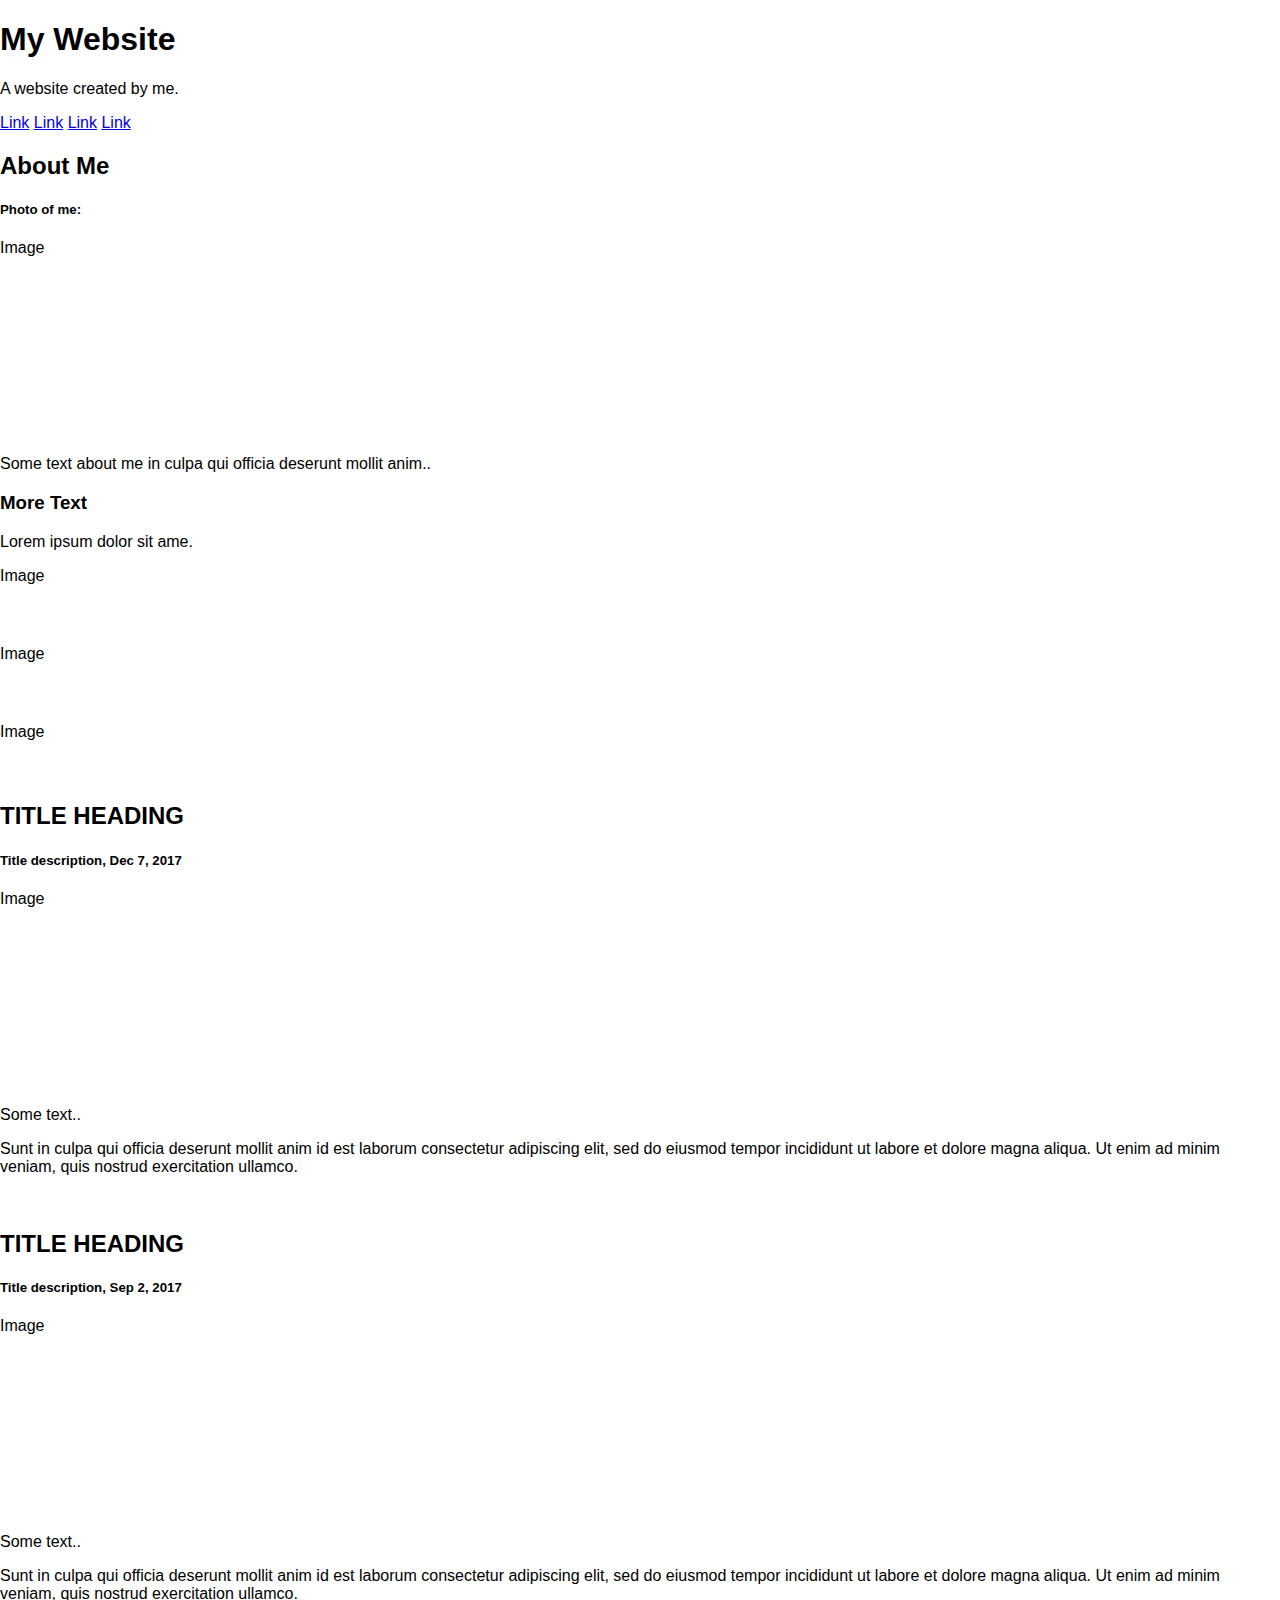
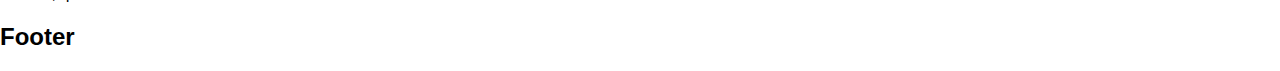
==== index.html @ 46ea7ea6 "Update index.html" ====
<!DOCTYPE html>
<html lang="en">
<head>
<title>Page Title</title>
<meta charset="UTF-8">
<meta name="viewport" content="width=device-width, initial-scale=1">
<style>
* {
  box-sizing: border-box;
}

/* Style the body */
body {
  font-family: Arial, Helvetica, sans-serif;
  margin: 0;
}
  
/* Responsive layout - when the screen is less than 700px wide, make the two columns stack on top of each other instead of next to each other */
@media screen and (max-width: 700px) {
  .row {   
    flex-direction: column;
  }
}

/* Responsive layout - when the screen is less than 400px wide, make the navigation links stack on top of each other instead of next to each other */
@media screen and (max-width: 400px) {
  .navbar a {
    float: none;
    width: 100%;
  }
}
</style>
</head>
<body>

<div class="header">
  <h1>My Website</h1>
  <p>A website created by me.</p>
</div>

<div class="navbar">
  <a href="#">Link</a>
  <a href="#">Link</a>
  <a href="#">Link</a>
  <a href="#" class="right">Link</a>
</div>

<div class="row">
  <div class="side">
    <h2>About Me</h2>
    <h5>Photo of me:</h5>
    <div class="fakeimg" style="height:200px;">Image</div>
    <p>Some text about me in culpa qui officia deserunt mollit anim..</p>
    <h3>More Text</h3>
    <p>Lorem ipsum dolor sit ame.</p>
    <div class="fakeimg" style="height:60px;">Image</div><br>
    <div class="fakeimg" style="height:60px;">Image</div><br>
    <div class="fakeimg" style="height:60px;">Image</div>
  </div>
  <div class="main">
    <h2>TITLE HEADING</h2>
    <h5>Title description, Dec 7, 2017</h5>
    <div class="fakeimg" style="height:200px;">Image</div>
    <p>Some text..</p>
    <p>Sunt in culpa qui officia deserunt mollit anim id est laborum consectetur adipiscing elit, sed do eiusmod tempor incididunt ut labore et dolore magna aliqua. Ut enim ad minim veniam, quis nostrud exercitation ullamco.</p>
    <br>
    <h2>TITLE HEADING</h2>
    <h5>Title description, Sep 2, 2017</h5>
    <div class="fakeimg" style="height:200px;">Image</div>
    <p>Some text..</p>
    <p>Sunt in culpa qui officia deserunt mollit anim id est laborum consectetur adipiscing elit, sed do eiusmod tempor incididunt ut labore et dolore magna aliqua. Ut enim ad minim veniam, quis nostrud exercitation ullamco.</p>
  </div>
</div>

<div class="footer">
  <h2>Footer</h2>
</div>

</body>
</html>
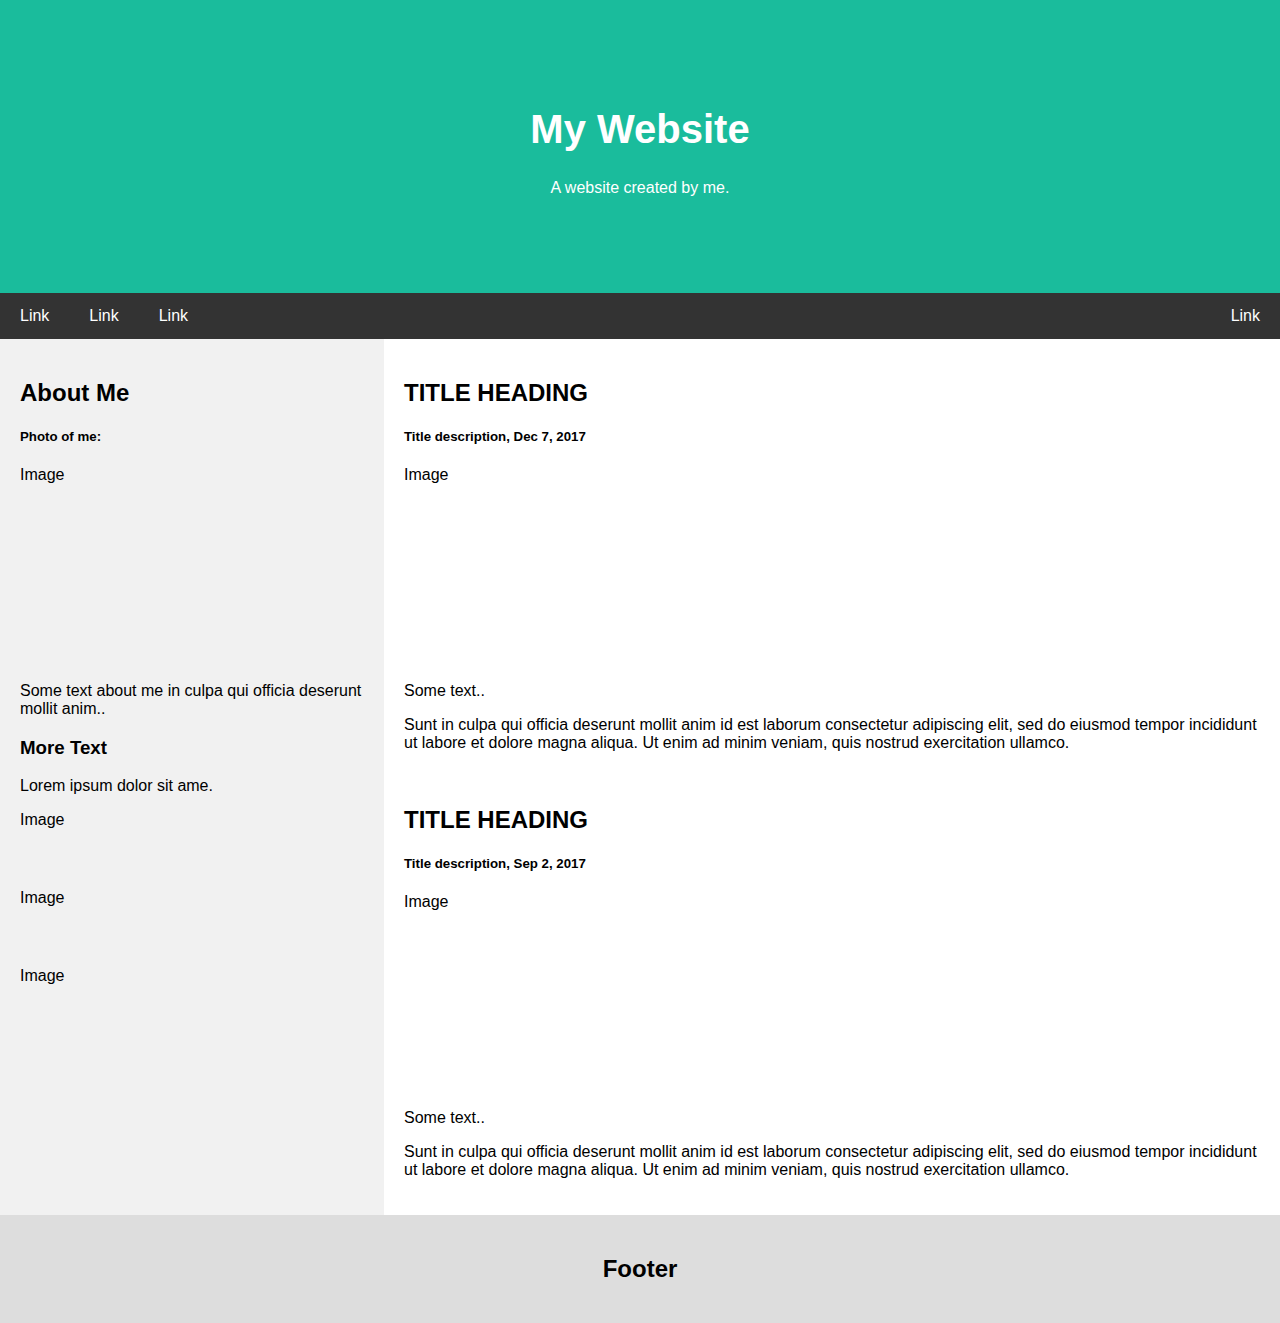
==== commit 0fa55555: "Update index.html" ====
--- a/index.html
+++ b/index.html
@@ -14,10 +14,75 @@
   font-family: Arial, Helvetica, sans-serif;
   margin: 0;
 }
-  
+
+.header {
+  padding: 80px; /* some padding */
+  text-align: center; /* center the text */
+  background: #1abc9c; /* green background */
+  color: white; /* white text color */
+}
+
+/* Increase the font size of the <h1> element */
+.header h1 {
+  font-size: 40px;
+}
+
+/* Style the top navigation bar */
+.navbar {
+  overflow: hidden; /* Hide overflow */
+  background-color: #333; /* Dark background color */
+}
+
+/* Style the navigation bar links */
+.navbar a {
+  float: left; /* Make sure that the links stay side-by-side */
+  display: block; /* Change the display to block, for responsive reasons (see below) */
+  color: white; /* White text color */
+  text-align: center; /* Center the text */
+  padding: 14px 20px; /* Add some padding */
+  text-decoration: none; /* Remove underline */
+}
+
+/* Right-aligned link */
+.navbar a.right {
+  float: right; /* Float a link to the right */
+}
+
+/* Change color on hover/mouse-over */
+.navbar a:hover {
+  background-color: #ddd; /* Grey background color */
+  color: black; /* Black text color */
+}
+
+/* Ensure proper sizing */
+* {
+  box-sizing: border-box;
+}
+
+/* Column container */
+.row {
+  display: flex;
+  flex-wrap: wrap;
+}
+
+/* Create two unequal columns that sits next to each other */
+/* Sidebar/left column */
+.side {
+  flex: 30%; /* Set the width of the sidebar */
+  background-color: #f1f1f1; /* Grey background color */
+  padding: 20px; /* Some padding */
+}
+
+/* Main column */
+.main {
+  flex: 70%; /* Set the width of the main content */
+  background-color: white; /* White background color */
+  padding: 20px; /* Some padding */
+}
+
 /* Responsive layout - when the screen is less than 700px wide, make the two columns stack on top of each other instead of next to each other */
 @media screen and (max-width: 700px) {
-  .row {   
+  .row {
     flex-direction: column;
   }
 }
@@ -29,6 +94,13 @@
     width: 100%;
   }
 }
+
+.footer {
+  padding: 20px; /* Some padding */
+  text-align: center; /* Center text*/
+  background: #ddd; /* Grey background */
+}
+  
 </style>
 </head>
 <body>
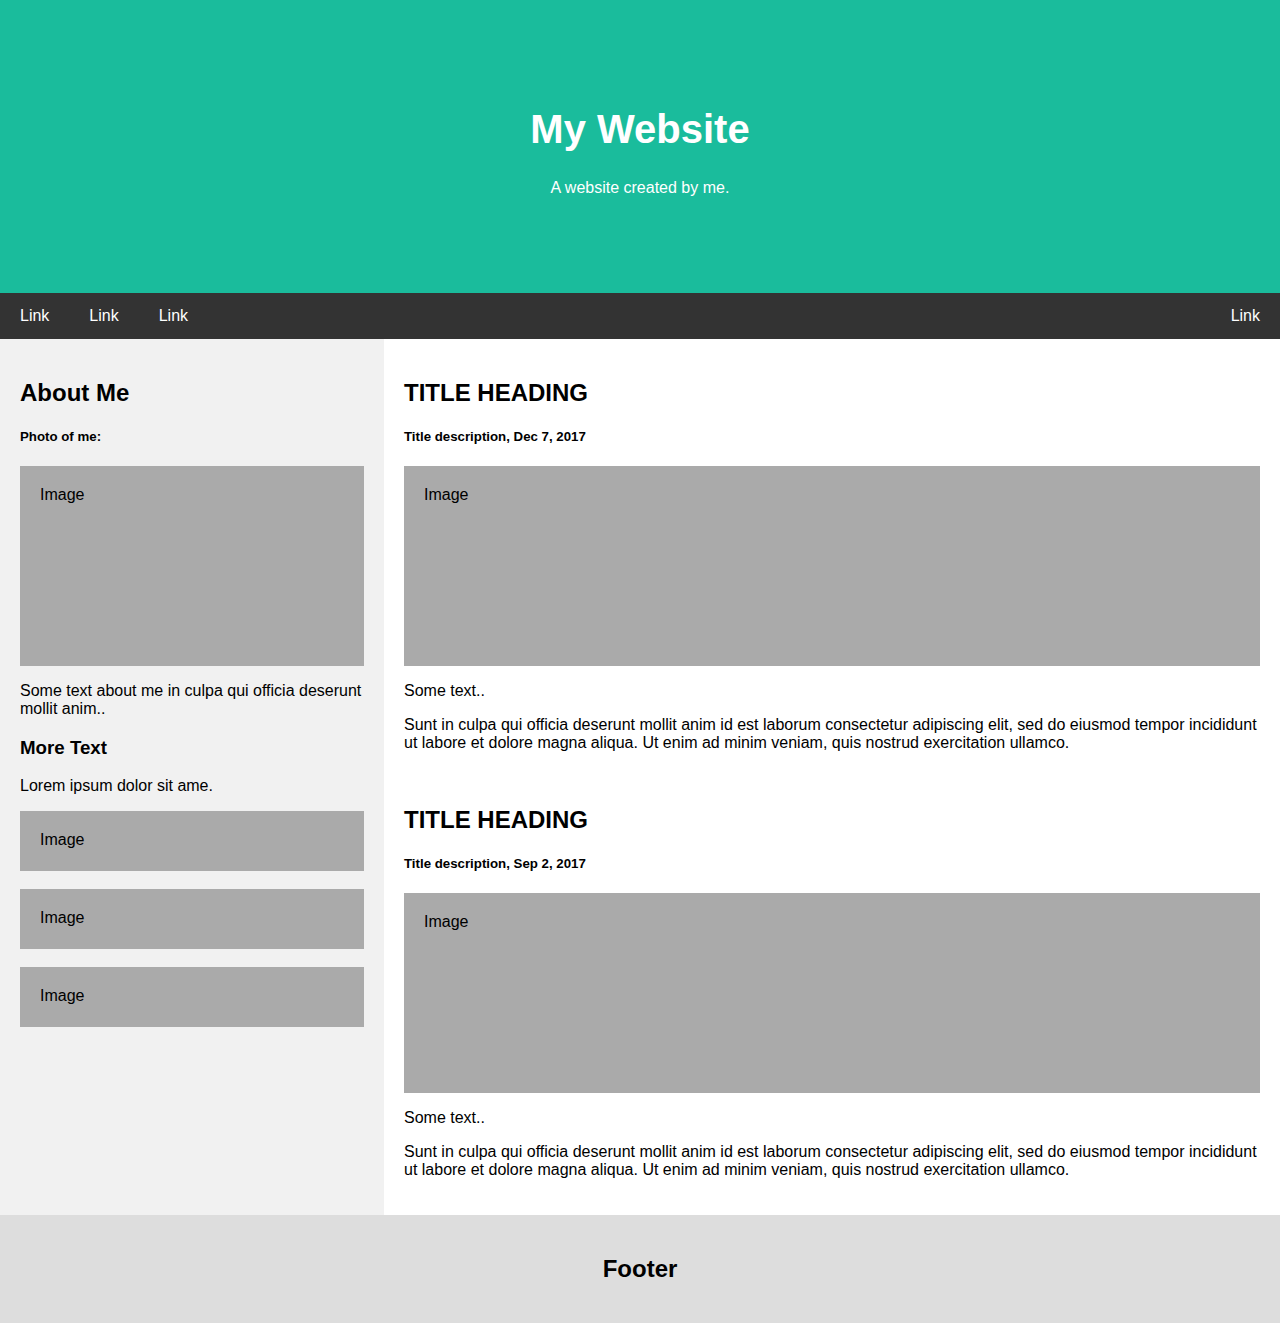
==== commit 07f20c99: "Update index.html" ====
--- a/index.html
+++ b/index.html
@@ -15,74 +15,88 @@
   margin: 0;
 }
 
+/* Header/logo Title */
 .header {
-  padding: 80px; /* some padding */
-  text-align: center; /* center the text */
-  background: #1abc9c; /* green background */
-  color: white; /* white text color */
+  padding: 80px;
+  text-align: center;
+  background: #1abc9c;
+  color: white;
 }
 
-/* Increase the font size of the <h1> element */
+/* Increase the font size of the heading */
 .header h1 {
   font-size: 40px;
 }
 
 /* Style the top navigation bar */
 .navbar {
-  overflow: hidden; /* Hide overflow */
-  background-color: #333; /* Dark background color */
+  overflow: hidden;
+  background-color: #333;
 }
 
 /* Style the navigation bar links */
 .navbar a {
-  float: left; /* Make sure that the links stay side-by-side */
-  display: block; /* Change the display to block, for responsive reasons (see below) */
-  color: white; /* White text color */
-  text-align: center; /* Center the text */
-  padding: 14px 20px; /* Add some padding */
-  text-decoration: none; /* Remove underline */
+  float: left;
+  display: block;
+  color: white;
+  text-align: center;
+  padding: 14px 20px;
+  text-decoration: none;
 }
 
 /* Right-aligned link */
 .navbar a.right {
-  float: right; /* Float a link to the right */
+  float: right;
 }
 
-/* Change color on hover/mouse-over */
+/* Change color on hover */
 .navbar a:hover {
-  background-color: #ddd; /* Grey background color */
-  color: black; /* Black text color */
-}
-
-/* Ensure proper sizing */
-* {
-  box-sizing: border-box;
+  background-color: #ddd;
+  color: black;
 }
 
 /* Column container */
-.row {
+.row {  
+  display: -ms-flexbox; /* IE10 */
   display: flex;
+  -ms-flex-wrap: wrap; /* IE10 */
   flex-wrap: wrap;
 }
 
 /* Create two unequal columns that sits next to each other */
 /* Sidebar/left column */
 .side {
-  flex: 30%; /* Set the width of the sidebar */
-  background-color: #f1f1f1; /* Grey background color */
-  padding: 20px; /* Some padding */
+  -ms-flex: 30%; /* IE10 */
+  flex: 30%;
+  background-color: #f1f1f1;
+  padding: 20px;
 }
 
 /* Main column */
-.main {
-  flex: 70%; /* Set the width of the main content */
-  background-color: white; /* White background color */
-  padding: 20px; /* Some padding */
+.main {   
+  -ms-flex: 70%; /* IE10 */
+  flex: 70%;
+  background-color: white;
+  padding: 20px;
+}
+
+/* Fake image, just for this example */
+.fakeimg {
+  background-color: #aaa;
+  width: 100%;
+  padding: 20px;
+}
+
+/* Footer */
+.footer {
+  padding: 20px;
+  text-align: center;
+  background: #ddd;
 }
 
 /* Responsive layout - when the screen is less than 700px wide, make the two columns stack on top of each other instead of next to each other */
 @media screen and (max-width: 700px) {
-  .row {
+  .row {   
     flex-direction: column;
   }
 }
@@ -94,13 +108,6 @@
     width: 100%;
   }
 }
-
-.footer {
-  padding: 20px; /* Some padding */
-  text-align: center; /* Center text*/
-  background: #ddd; /* Grey background */
-}
-  
 </style>
 </head>
 <body>
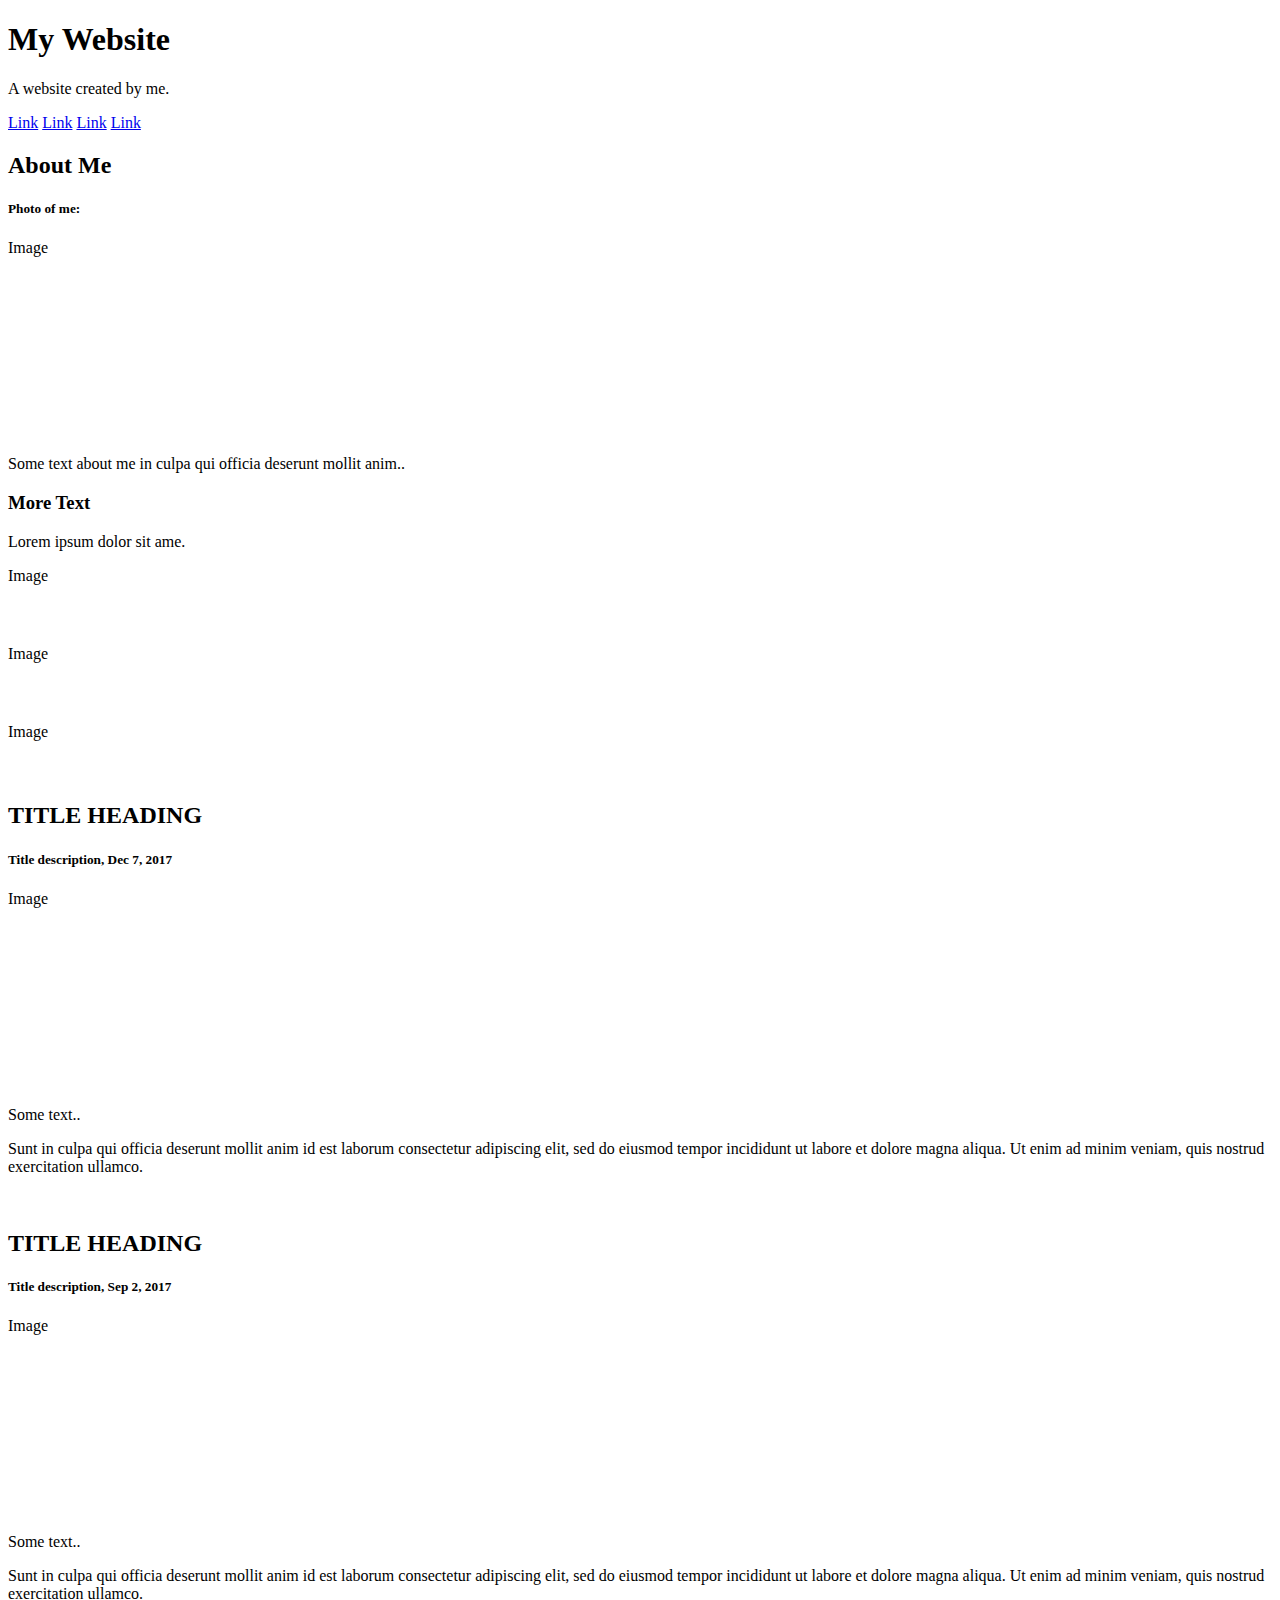
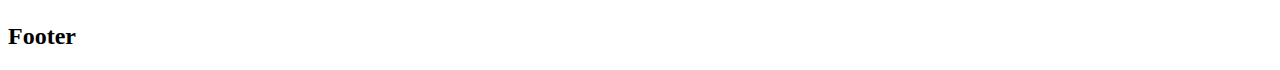
==== commit a60cd104: "Update index.html" ====
--- a/index.html
+++ b/index.html
@@ -7,106 +7,6 @@
 <style>
 * {
   box-sizing: border-box;
-}
-
-/* Style the body */
-body {
-  font-family: Arial, Helvetica, sans-serif;
-  margin: 0;
-}
-
-/* Header/logo Title */
-.header {
-  padding: 80px;
-  text-align: center;
-  background: #1abc9c;
-  color: white;
-}
-
-/* Increase the font size of the heading */
-.header h1 {
-  font-size: 40px;
-}
-
-/* Style the top navigation bar */
-.navbar {
-  overflow: hidden;
-  background-color: #333;
-}
-
-/* Style the navigation bar links */
-.navbar a {
-  float: left;
-  display: block;
-  color: white;
-  text-align: center;
-  padding: 14px 20px;
-  text-decoration: none;
-}
-
-/* Right-aligned link */
-.navbar a.right {
-  float: right;
-}
-
-/* Change color on hover */
-.navbar a:hover {
-  background-color: #ddd;
-  color: black;
-}
-
-/* Column container */
-.row {  
-  display: -ms-flexbox; /* IE10 */
-  display: flex;
-  -ms-flex-wrap: wrap; /* IE10 */
-  flex-wrap: wrap;
-}
-
-/* Create two unequal columns that sits next to each other */
-/* Sidebar/left column */
-.side {
-  -ms-flex: 30%; /* IE10 */
-  flex: 30%;
-  background-color: #f1f1f1;
-  padding: 20px;
-}
-
-/* Main column */
-.main {   
-  -ms-flex: 70%; /* IE10 */
-  flex: 70%;
-  background-color: white;
-  padding: 20px;
-}
-
-/* Fake image, just for this example */
-.fakeimg {
-  background-color: #aaa;
-  width: 100%;
-  padding: 20px;
-}
-
-/* Footer */
-.footer {
-  padding: 20px;
-  text-align: center;
-  background: #ddd;
-}
-
-/* Responsive layout - when the screen is less than 700px wide, make the two columns stack on top of each other instead of next to each other */
-@media screen and (max-width: 700px) {
-  .row {   
-    flex-direction: column;
-  }
-}
-
-/* Responsive layout - when the screen is less than 400px wide, make the navigation links stack on top of each other instead of next to each other */
-@media screen and (max-width: 400px) {
-  .navbar a {
-    float: none;
-    width: 100%;
-  }
 }
 </style>
 </head>
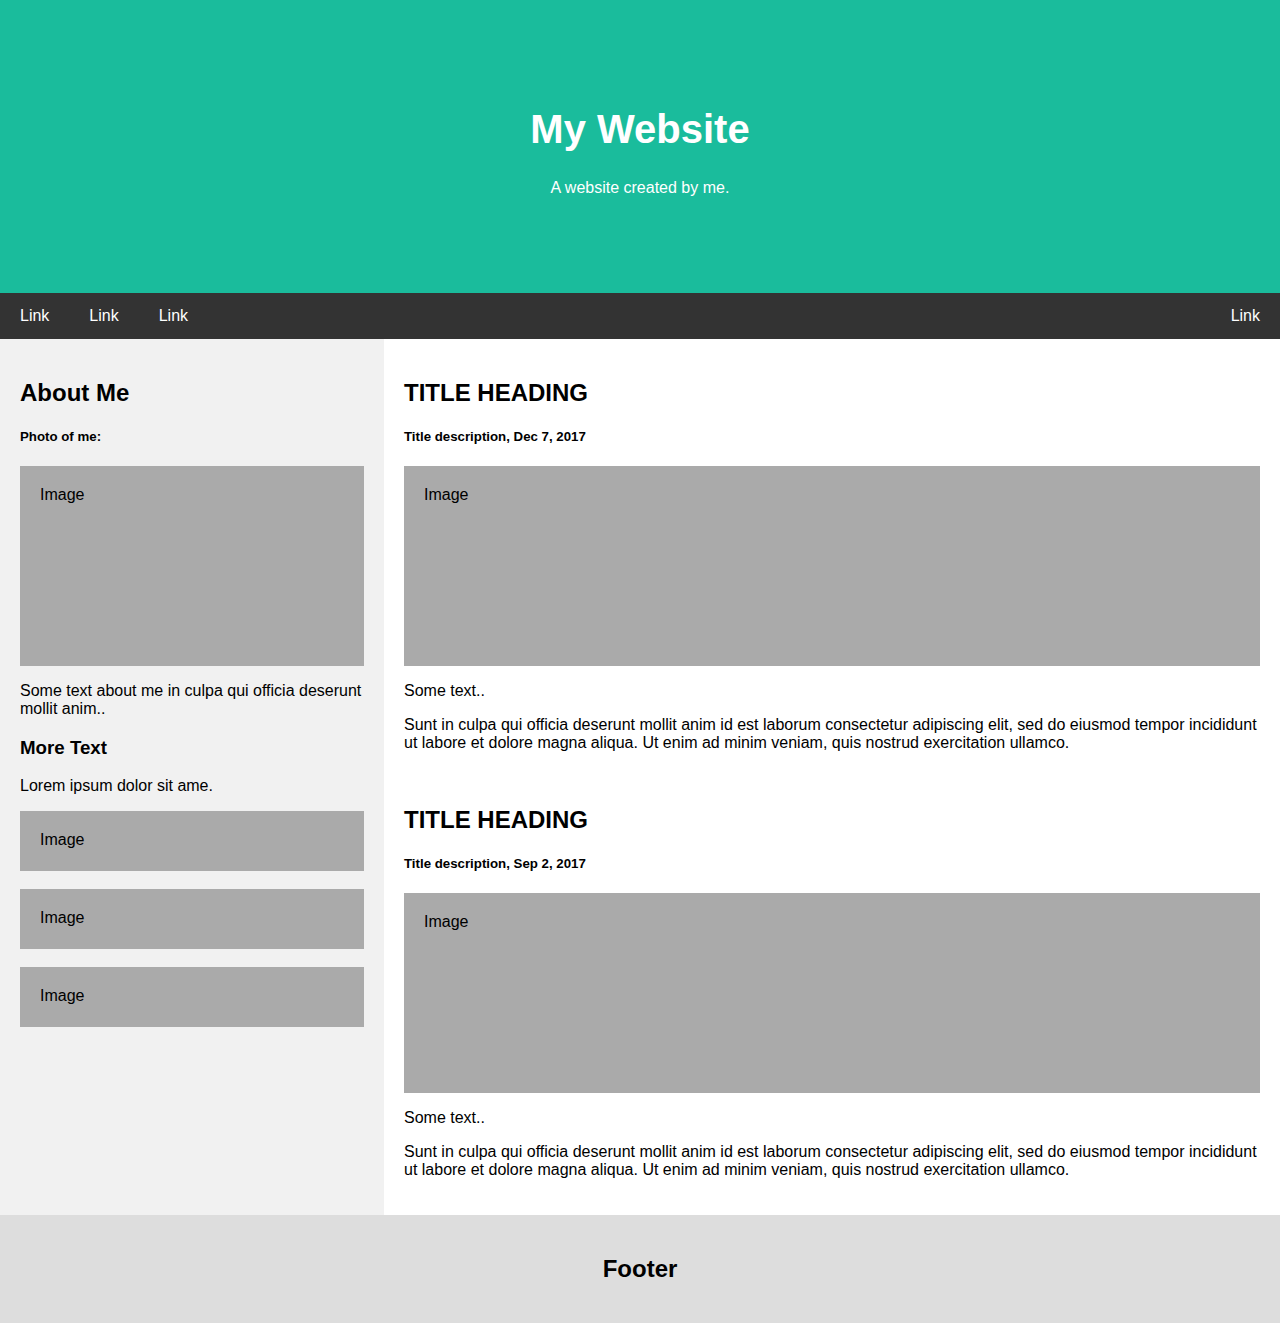
==== commit 57a85116: "Update index.html" ====
--- a/index.html
+++ b/index.html
@@ -9,6 +9,7 @@
   box-sizing: border-box;
 }
 </style>
+   <link href="CSS/Test.css" rel="stylesheet">
 </head>
 <body>
 
--- a/CSS/Test.css
+++ b/CSS/Test.css
@@ -0,0 +1,100 @@
+
+/* Style the body */
+body {
+  font-family: Arial, Helvetica, sans-serif;
+  margin: 0;
+}
+
+/* Header/logo Title */
+.header {
+  padding: 80px;
+  text-align: center;
+  background: #1abc9c;
+  color: white;
+}
+
+/* Increase the font size of the heading */
+.header h1 {
+  font-size: 40px;
+}
+
+/* Style the top navigation bar */
+.navbar {
+  overflow: hidden;
+  background-color: #333;
+}
+
+/* Style the navigation bar links */
+.navbar a {
+  float: left;
+  display: block;
+  color: white;
+  text-align: center;
+  padding: 14px 20px;
+  text-decoration: none;
+}
+
+/* Right-aligned link */
+.navbar a.right {
+  float: right;
+}
+
+/* Change color on hover */
+.navbar a:hover {
+  background-color: #ddd;
+  color: black;
+}
+
+/* Column container */
+.row {  
+  display: -ms-flexbox; /* IE10 */
+  display: flex;
+  -ms-flex-wrap: wrap; /* IE10 */
+  flex-wrap: wrap;
+}
+
+/* Create two unequal columns that sits next to each other */
+/* Sidebar/left column */
+.side {
+  -ms-flex: 30%; /* IE10 */
+  flex: 30%;
+  background-color: #f1f1f1;
+  padding: 20px;
+}
+
+/* Main column */
+.main {   
+  -ms-flex: 70%; /* IE10 */
+  flex: 70%;
+  background-color: white;
+  padding: 20px;
+}
+
+/* Fake image, just for this example */
+.fakeimg {
+  background-color: #aaa;
+  width: 100%;
+  padding: 20px;
+}
+
+/* Footer */
+.footer {
+  padding: 20px;
+  text-align: center;
+  background: #ddd;
+}
+
+/* Responsive layout - when the screen is less than 700px wide, make the two columns stack on top of each other instead of next to each other */
+@media screen and (max-width: 700px) {
+  .row {   
+    flex-direction: column;
+  }
+}
+
+/* Responsive layout - when the screen is less than 400px wide, make the navigation links stack on top of each other instead of next to each other */
+@media screen and (max-width: 400px) {
+  .navbar a {
+    float: none;
+    width: 100%;
+  }
+}
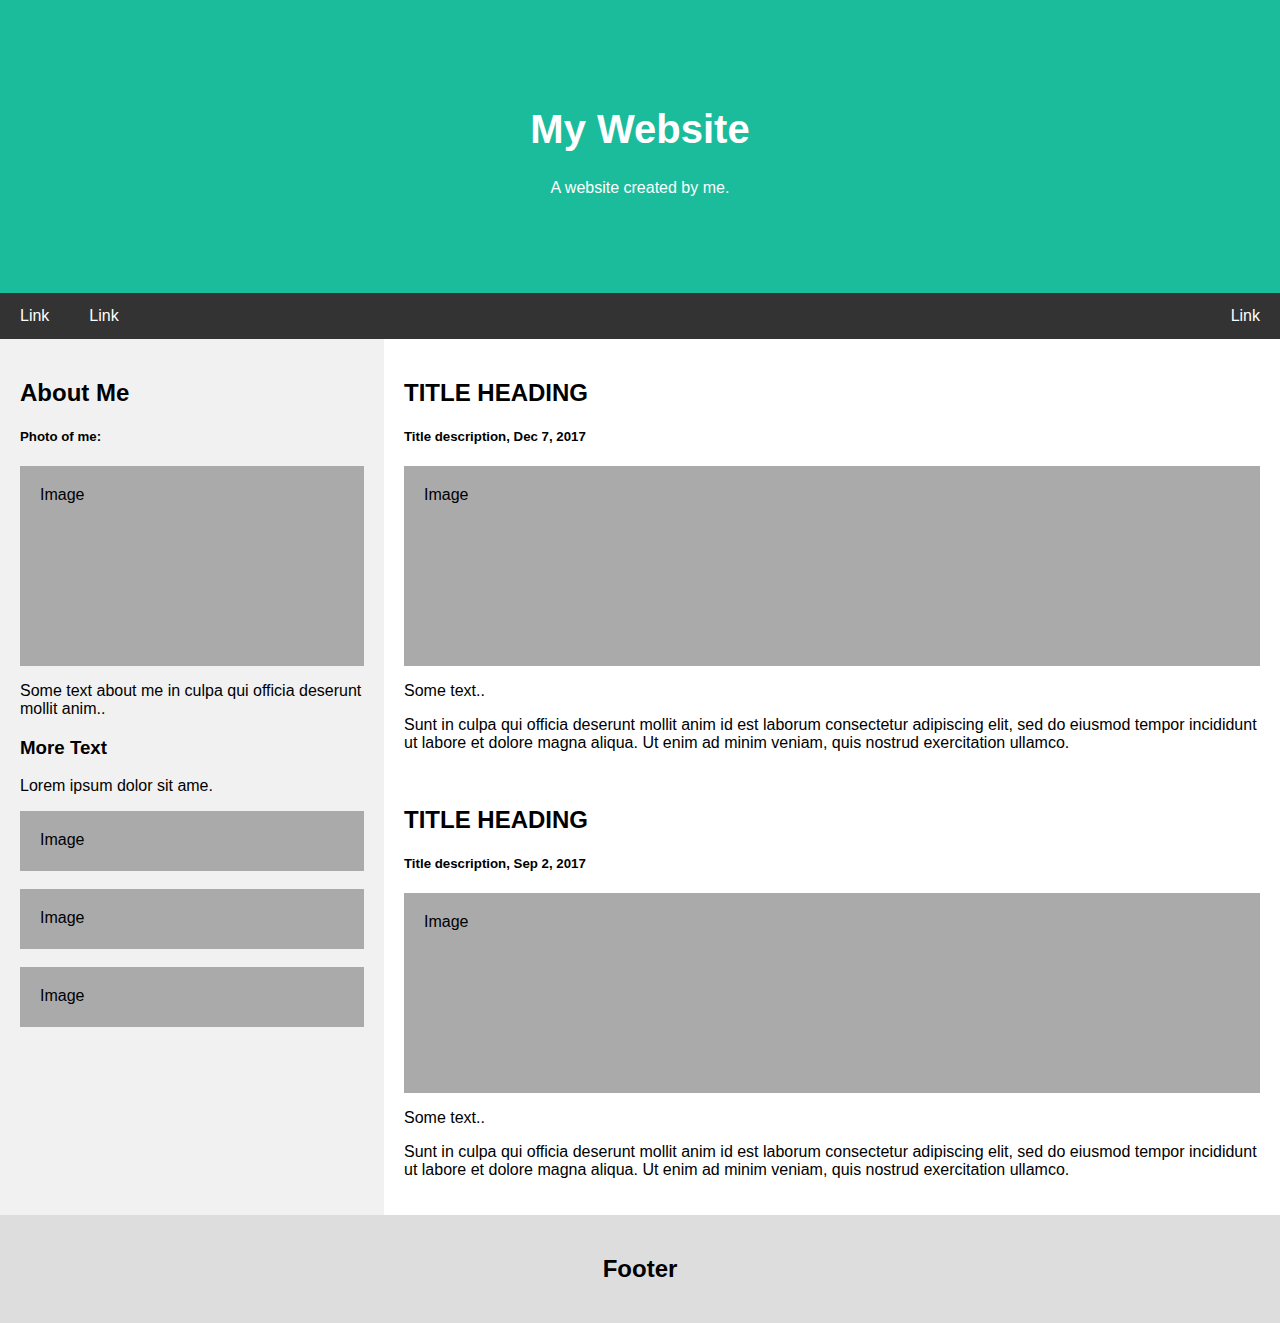
==== commit f451dbd3: "Added Stuff" ====
--- a/index.html
+++ b/index.html
@@ -9,7 +9,8 @@
   box-sizing: border-box;
 }
 </style>
-   <link href="CSS/Test.css" rel="stylesheet">
+   <link href="CSS/Core.css" rel="stylesheet">
+   <link href="CSS/Rear.css" rel="stylesheet">
 </head>
 <body>
 
@@ -19,7 +20,6 @@
 </div>
 
 <div class="navbar">
-  <a href="#">Link</a>
   <a href="#">Link</a>
   <a href="#">Link</a>
   <a href="#" class="right">Link</a>
--- a/CSS/Core.css
+++ b/CSS/Core.css
@@ -0,0 +1,100 @@
+
+/* Style the body */
+body {
+  font-family: Arial, Helvetica, sans-serif;
+  margin: 0;
+}
+
+/* Header/logo Title */
+.header {
+  padding: 80px;
+  text-align: center;
+  background: #1abc9c;
+  color: white;
+}
+
+/* Increase the font size of the heading */
+.header h1 {
+  font-size: 40px;
+}
+
+/* Style the top navigation bar */
+.navbar {
+  overflow: hidden;
+  background-color: #333;
+}
+
+/* Style the navigation bar links */
+.navbar a {
+  float: left;
+  display: block;
+  color: white;
+  text-align: center;
+  padding: 14px 20px;
+  text-decoration: none;
+}
+
+/* Right-aligned link */
+.navbar a.right {
+  float: right;
+}
+
+/* Change color on hover */
+.navbar a:hover {
+  background-color: #ddd;
+  color: black;
+}
+
+/* Column container */
+.row {  
+  display: -ms-flexbox; /* IE10 */
+  display: flex;
+  -ms-flex-wrap: wrap; /* IE10 */
+  flex-wrap: wrap;
+}
+
+/* Create two unequal columns that sits next to each other */
+/* Sidebar/left column */
+.side {
+  -ms-flex: 30%; /* IE10 */
+  flex: 30%;
+  background-color: #f1f1f1;
+  padding: 20px;
+}
+
+/* Main column */
+.main {   
+  -ms-flex: 70%; /* IE10 */
+  flex: 70%;
+  background-color: white;
+  padding: 20px;
+}
+
+/* Fake image, just for this example */
+.fakeimg {
+  background-color: #aaa;
+  width: 100%;
+  padding: 20px;
+}
+
+/* Footer */
+.footer {
+  padding: 20px;
+  text-align: center;
+  background: #ddd;
+}
+
+/* Responsive layout - when the screen is less than 700px wide, make the two columns stack on top of each other instead of next to each other */
+@media screen and (max-width: 700px) {
+  .row {   
+    flex-direction: column;
+  }
+}
+
+/* Responsive layout - when the screen is less than 400px wide, make the navigation links stack on top of each other instead of next to each other */
+@media screen and (max-width: 400px) {
+  .navbar a {
+    float: none;
+    width: 100%;
+  }
+}
--- a/CSS/Rear.css
+++ b/CSS/Rear.css
@@ -0,0 +1,21 @@
+/**                                                                                                                                                       Highlighted Text Color **/
+::-moz-selection {
+       background-color: black;
+       color: white;
+}
+::selection {
+       background-color: black;
+       color: white;
+}
+
+/**                                                                                                                                                       Link Glow **/
+a:hover {
+	text-shadow: -1px 1px 8px #ffc, 1px -1px 8px purple;
+        color: #FFFFFF !important;
+	text-decoration:gold;
+	-webkit-transition: all .4s linear 0s;
+	-moz-transition: all .4s linear 0s;
+	-ms-transition: all .4s linear 0s;
+	-o-transition: all .4s linear 0s;
+	transition: all .4s linear 0s;
+}
